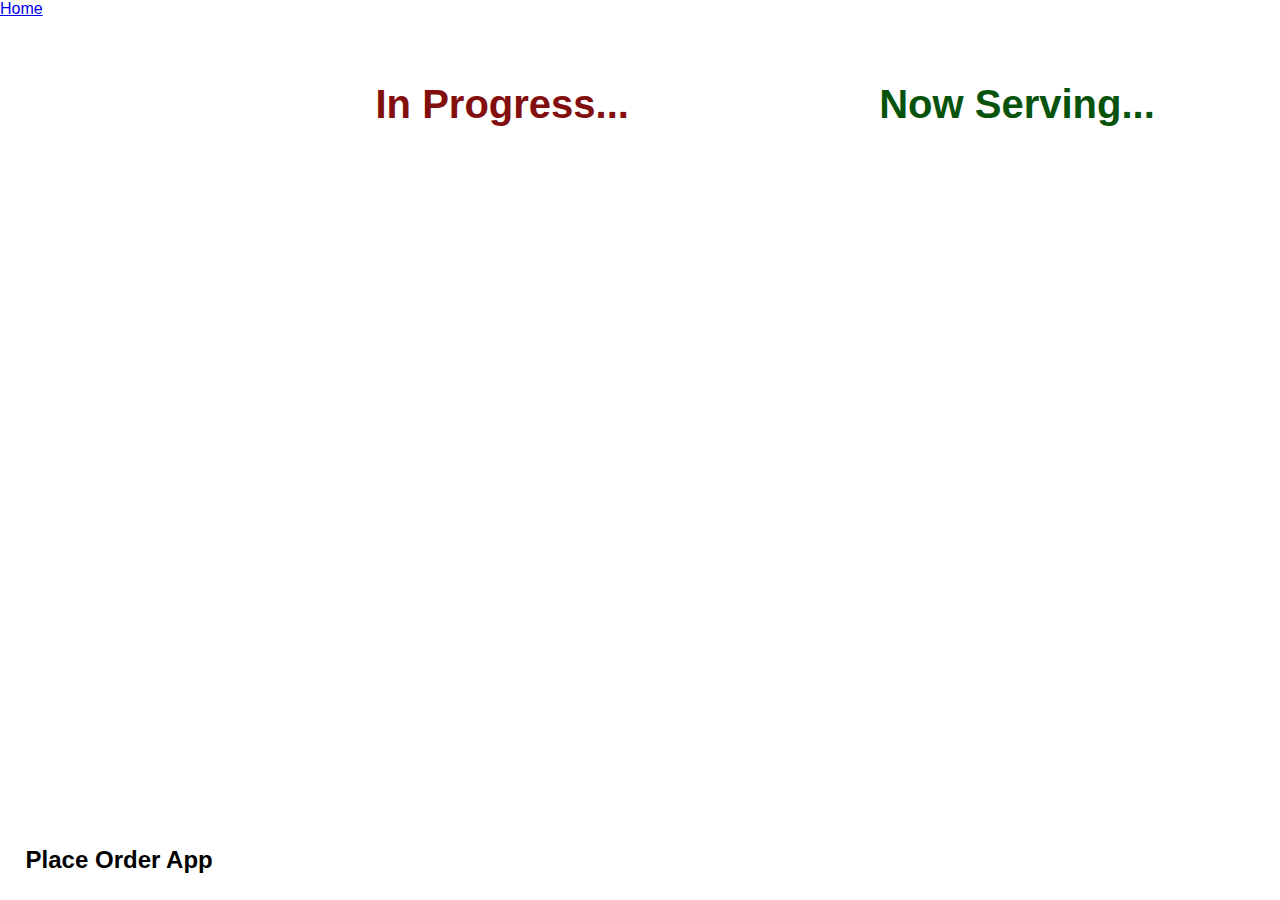
==== projects/placeorderapp/index.html @ 2bb8057a "add" ====
<!DOCTYPE html>
<html lang="en-us">

<head>
  <meta charset="UTF-8" />
  <meta http-equiv="X-UA-Compatible" content="IE=edge" />
  <meta name="viewport" content="width=device-width, initial-scale=1.0" />
  <meta http-equiv="Content-Security-Policy" content="upgrade-insecure-requests" />
  <link rel="stylesheet" href="style.css">

  <title>Place Order Application</title>
</head>

<body>
  <a href="/index.html">Home</a>
  <div class="container-output">
    <div id="form-container"></div>
    <div id="output">
      <p class="title">In Progress...</p>
    </div>
    <div id="output-one">
      <p class="title">Now Serving...</p>
    </div>
  </div>
  <h2>Place Order App</h2>

  <script src="/wdd330/project/app.js" type="module"></script>
  <script src="/app.js" type="module"></script>



</body>



</html>
---- projects/placeorderapp/style.css ----
* {
  -webkit-box-sizing: border-box;
          box-sizing: border-box;
  margin: 0;
  padding: 0;
  font-family: 'Segoe UI', Tahoma, Geneva, Verdana, sans-serif;
}

.mystyle {
  display: -webkit-box;
  display: -ms-flexbox;
  display: flex;
}

h2 {
  text-align: left;
  margin: 2%;
  bottom: 0;
  position: absolute;
}

.container-output {
  display: -webkit-box;
  display: -ms-flexbox;
  display: flex;
  -ms-flex-pack: distribute;
      justify-content: space-around;
  margin-top: 5%;
}

.container-output #form-container div {
  padding: 2%;
}

.container-output #form-container div input,
.container-output #form-container div select {
  padding: 8px 10px;
  width: 100%;
}

.container-output #form-container button {
  border: none;
  padding: 8px 10px;
  margin: 2px 0px 0 4px;
  background-color: black;
  color: white;
  cursor: pointer;
}

.container-output #output .title {
  font-size: 40px;
  font-weight: bold;
  color: #820e0e;
}

.container-output #output-one .title {
  font-size: 40px;
  font-weight: bold;
  color: #07530b;
}

.container-output #output .container,
.container-output #output-one .container {
  margin: 10px 0;
}

.container-output #output .container p,
.container-output #output .container button,
.container-output #output-one .container p,
.container-output #output-one .container button {
  margin: 6px 0;
}

.container-output #output .container p:nth-child(1),
.container-output #output-one .container p:nth-child(1) {
  opacity: 50%;
}

.container-output #output .container p:nth-child(2),
.container-output #output-one .container p:nth-child(2) {
  cursor: pointer;
  font-weight: bolder;
  font-size: 1.7em;
}

.container-output #output .container p:nth-child(2):hover,
.container-output #output-one .container p:nth-child(2):hover {
  color: #351717;
}

.container-output #output .container button,
.container-output #output-one .container button {
  border: none;
  margin: 2px 0px 0 0;
  padding: 2%;
}

.container-output #output .container #delete-order,
.container-output #output-one .container #delete-order {
  color: white;
  margin: 2px 6px 0 0px;
  background-color: #861b1b;
  cursor: pointer;
}

.container-output #output .container #complete,
.container-output #output-one .container #complete {
  color: white;
  background-color: #1b861b;
  cursor: pointer;
}

.container-output #output .container #delete-order:hover,
.container-output #output .container #complete:hover,
.container-output #output-one .container #delete-order:hover,
.container-output #output-one .container #complete:hover {
  opacity: 80%;
}

@media only screen and (max-width: 767px) {
  h2 {
    text-align: left;
    margin: 4%;
    bottom: 0;
    position: absolute;
  }
  .container-output {
    display: -webkit-box;
    display: -ms-flexbox;
    display: flex;
    -ms-flex-pack: distribute;
        justify-content: space-around;
    margin-top: 5%;
  }
  .container-output #form-container div {
    padding: 2%;
  }
  .container-output #form-container div input,
  .container-output #form-container div select {
    padding: 8px 10px;
    width: 100%;
  }
  .container-output #form-container button {
    border: none;
    padding: 8px 10px;
    margin: 2px 0px 0 7px;
    background-color: black;
    color: white;
    cursor: pointer;
  }
  .container-output #output .title,
  .container-output #output-one .title {
    font-size: 40px;
    font-weight: bold;
  }
  .container-output #output .container,
  .container-output #output-one .container {
    margin: 10px 0;
  }
  .container-output #output .container p,
  .container-output #output .container button,
  .container-output #output-one .container p,
  .container-output #output-one .container button {
    margin: 6px 0;
  }
  .container-output #output .container p:nth-child(2),
  .container-output #output-one .container p:nth-child(2) {
    cursor: pointer;
  }
  .container-output #output .container button,
  .container-output #output-one .container button {
    border: none;
    margin: 2px 0px 0 0;
    padding: 2%;
  }
  .container-output #output .container #delete-order,
  .container-output #output-one .container #delete-order {
    color: white;
    margin: 2px 6px 0 0px;
    background-color: #861b1b;
  }
  .container-output #output .container #complete,
  .container-output #output-one .container #complete {
    color: white;
    background-color: #1b861b;
  }
  .container-output {
    -webkit-box-orient: vertical;
    -webkit-box-direction: normal;
        -ms-flex-direction: column;
            flex-direction: column;
    padding: 2%;
  }
  #output,
  #output-one {
    padding: 4px;
  }
}
/*# sourceMappingURL=style.css.map */
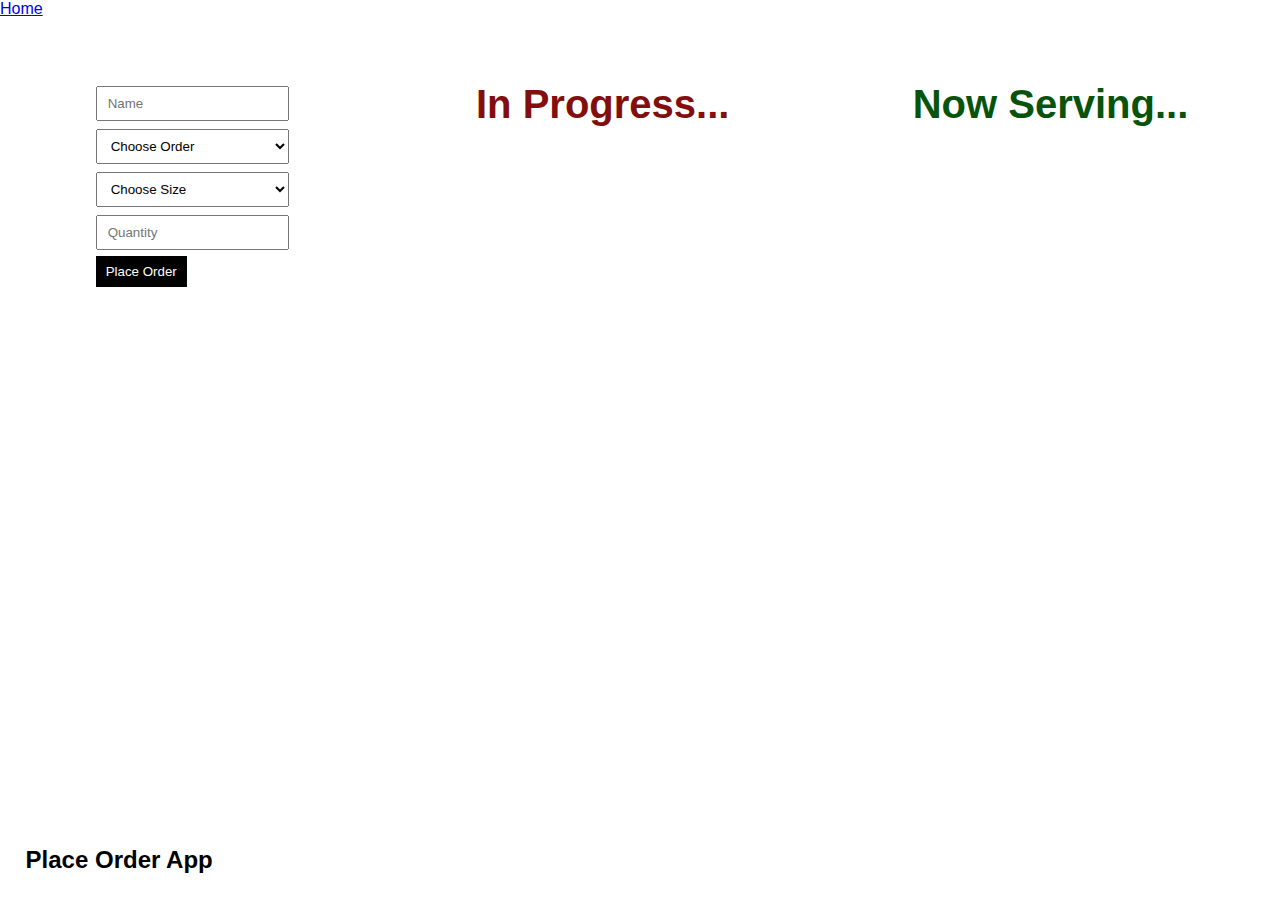
==== commit 8e5c14cb: "Update index.html" ====
--- a/projects/placeorderapp/index.html
+++ b/projects/placeorderapp/index.html
@@ -24,8 +24,7 @@
   </div>
   <h2>Place Order App</h2>
 
-  <script src="/wdd330/project/app.js" type="module"></script>
-  <script src="/app.js" type="module"></script>
+  <script src="./app.js" type="module"></script>
 
 
 
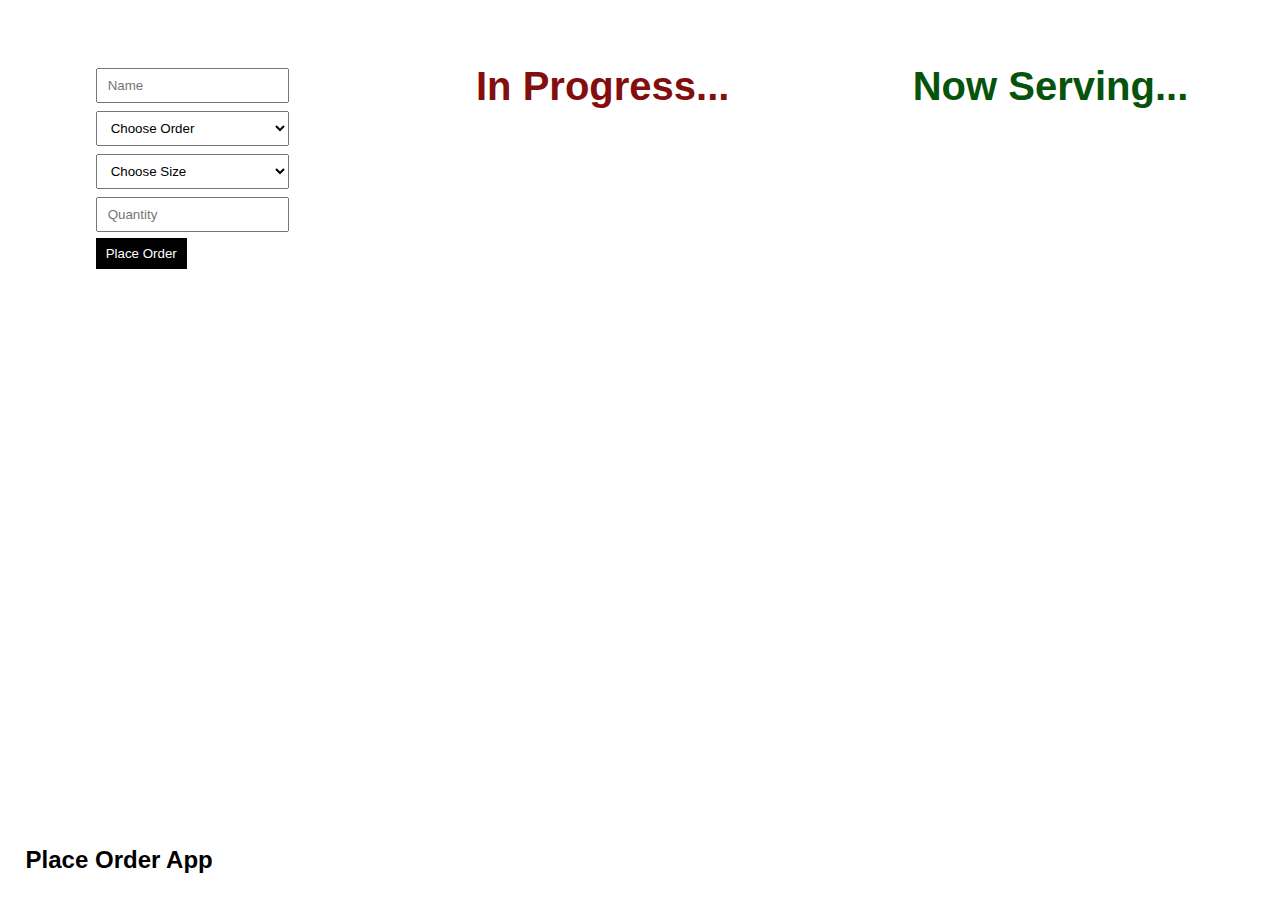
==== commit 221b8a79: "s" ====
--- a/projects/placeorderapp/index.html
+++ b/projects/placeorderapp/index.html
@@ -12,7 +12,7 @@
 </head>
 
 <body>
-  <a href="/index.html">Home</a>
+
   <div class="container-output">
     <div id="form-container"></div>
     <div id="output">
